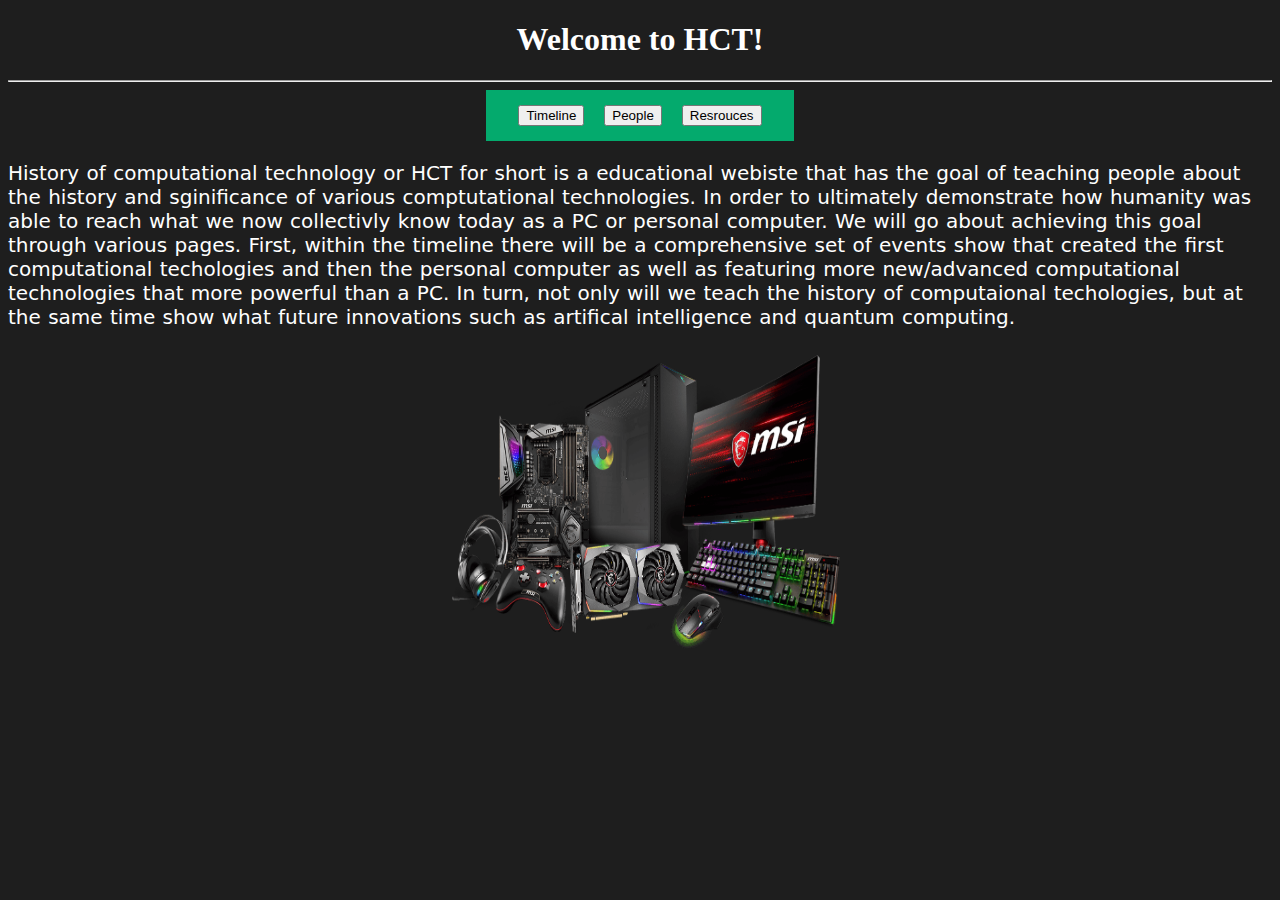
==== index.html @ ffcc347b "The new home page for the website along with its css file" ====
<!DOCTYPE html> 
<html lang = "en">
<head>
	<title>HCT</title>
	<link rel = "stylesheet" href = "index.css">
</head>

<form>
<body> 
	<center>
	<div>
	<h1>
		Welcome to HCT!
	</h1> 
	</center>
	</div>
	
	<div>
	<hr>
	</div>
	
	<center>
	<div class = "buttons_for_other_pages">
		<input type="button" onclick="location.href='timeline.html';" value="Timeline" /> &nbsp;&nbsp;&nbsp; <input type="button" onclick="location.href='people.html';" value="People" /> &nbsp;&nbsp;&nbsp;  <input type="button" onclick="location.href='resource.html';" value="Resrouces" />
	</div>
	</center>
	<div class = "summary">
		<p> History of computational technology or HCT for short is a educational webiste that has the goal of teaching people about the history and sginificance of various comptutational technologies.
		In order to ultimately demonstrate how humanity was able to reach what we now collectivly know today as a PC or personal computer.
		We will go about achieving this goal through various pages. First, within the timeline there will be a comprehensive set of events show that created the first computational techologies and then the personal computer as well as featuring more new/advanced computational technologies that more powerful than a PC.
		In turn, not only will we teach the history of computaional techologies, but at the same time show what future innovations such as artifical intelligence and quantum computing.</p>  
	</div>
	
	<div class = "cover_image">
	<center>
	<img src = "home_page_pc.png" width = 400  height = 300 hspace = 0>
	</center>
	</div>
</body>
</form>
---- index.css ----
body{
    background-color:#1e1e1e;
}

h1{
    color: white;
}

.buttons_for_other_pages{
  background-color: #04AA6D; /* Green */
  border: #0000;
  color: white;
  padding: 15px 32px;
  text-align: center;
  text-decoration: none;
  display: inline-block;
  font-size: 16px;
}

p{
    word-spacing: 1px;
}

.summary{
    margin-left: auto;
    margin-right: auto;
    text-align: left;
    color: white;
    font-size: 20px;
    font-family: system-ui, -apple-system, BlinkMacSystemFont, 'Segoe UI', Roboto, Oxygen, Ubuntu, Cantarell, 'Open Sans', 'Helvetica Neue', sans-serif;
}

@media only screen and (max-width: 414px ){
    .summary{
        visibility: visible;
    }

}
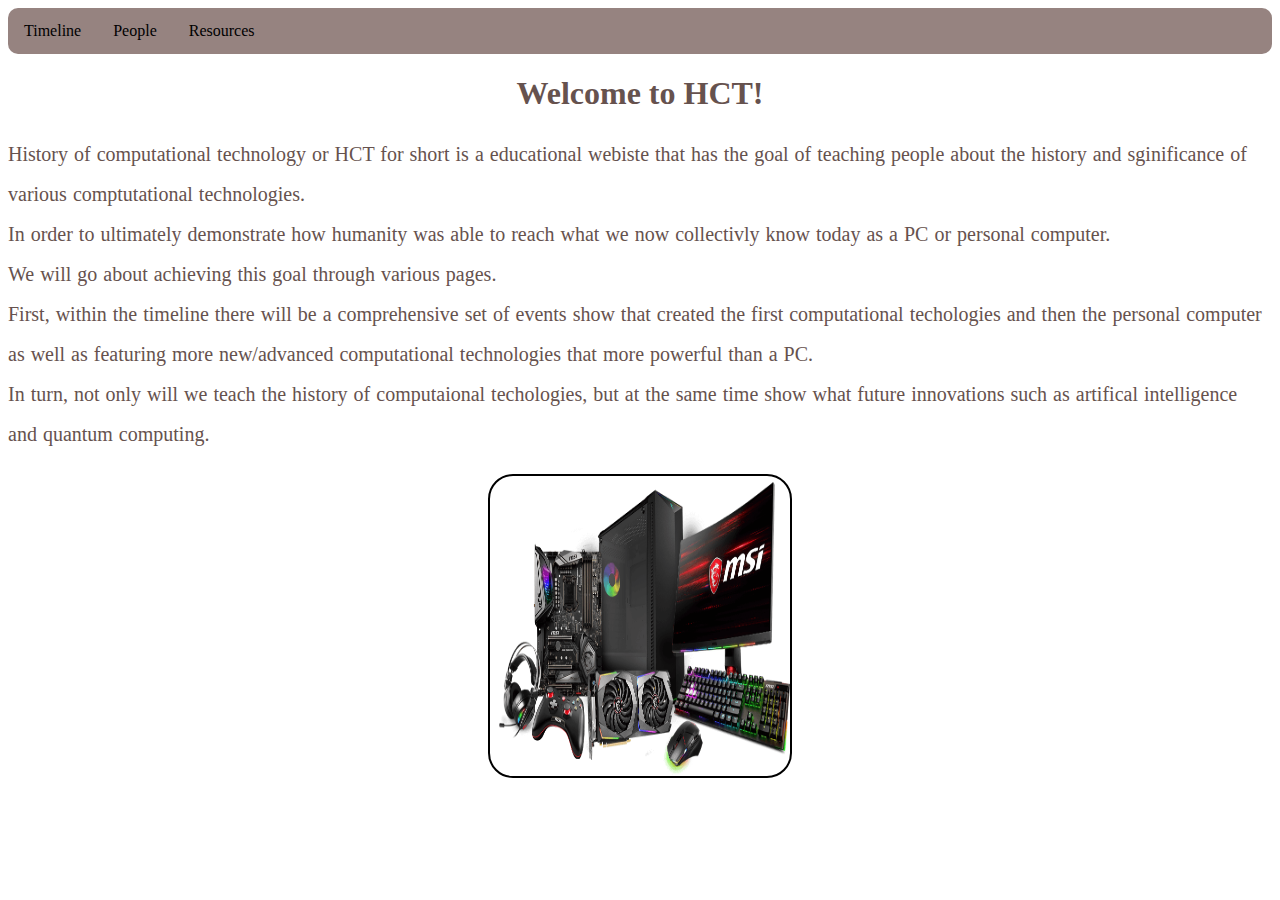
==== commit ab10f7ef: "Changes index's html and css to keep within theme" ====
--- a/index.html
+++ b/index.html
@@ -1,33 +1,31 @@
 <!DOCTYPE html> 
 <html lang = "en">
 <head>
+	<meta charset="UTF-8">
+	<meta http-equiv="X-UA-Compatible" content="IE=edge">
+	<meta name="viewport" content="width=device-width, initial-scale=1.0">
+	<link rel="stylesheet" href="index.css">
 	<title>HCT</title>
-	<link rel = "stylesheet" href = "index.css">
 </head>
 
 <form>
-<body> 
+<body>
+	<div class="redirects">
+		<ul class="links">
+			<li><a href="timeline.html">Timeline</a></li>
+			<li><a href="people.html">People</a></li>
+			<li><a href="resource.html">Resources</a></li>
+		</ul>
+	</div>
 	<center>
 	<div>
 	<h1>
 		Welcome to HCT!
 	</h1> 
-	</center>
-	</div>
-	
-	<div>
-	<hr>
-	</div>
-	
-	<center>
-	<div class = "buttons_for_other_pages">
-		<input type="button" onclick="location.href='timeline.html';" value="Timeline" /> &nbsp;&nbsp;&nbsp; <input type="button" onclick="location.href='people.html';" value="People" /> &nbsp;&nbsp;&nbsp;  <input type="button" onclick="location.href='resource.html';" value="Resrouces" />
-	</div>
-	</center>
 	<div class = "summary">
-		<p> History of computational technology or HCT for short is a educational webiste that has the goal of teaching people about the history and sginificance of various comptutational technologies.
-		In order to ultimately demonstrate how humanity was able to reach what we now collectivly know today as a PC or personal computer.
-		We will go about achieving this goal through various pages. First, within the timeline there will be a comprehensive set of events show that created the first computational techologies and then the personal computer as well as featuring more new/advanced computational technologies that more powerful than a PC.
+		<p> History of computational technology or HCT for short is a educational webiste that has the goal of teaching people about the history and sginificance of various comptutational technologies.<br>
+		In order to ultimately demonstrate how humanity was able to reach what we now collectivly know today as a PC or personal computer.<br>
+		We will go about achieving this goal through various pages.<br> First, within the timeline there will be a comprehensive set of events show that created the first computational techologies and then the personal computer as well as featuring more new/advanced computational technologies that more powerful than a PC.<br>
 		In turn, not only will we teach the history of computaional techologies, but at the same time show what future innovations such as artifical intelligence and quantum computing.</p>  
 	</div>
 	
--- a/index.css
+++ b/index.css
@@ -1,35 +1,86 @@
-body{
-    background-color:#1e1e1e;
+html {
+  height: 100%;
+  width: 100%;
+  background-image: url("https://i.pinimg.com/564x/bf/49/78/bf4978ff49dabcde6e26db2996bcb0bf.jpg");
 }
 
-h1{
-    color: white;
+body {
+  color: #66524E;
 }
 
-.buttons_for_other_pages{
-  background-color: #04AA6D; /* Green */
-  border: #0000;
-  color: white;
-  padding: 15px 32px;
-  text-align: center;
-  text-decoration: none;
-  display: inline-block;
-  font-size: 16px;
+/* redirects */
+.links {
+list-style-type: none;
+margin: 0;
+padding: 0;
+overflow: hidden;
+text-align: center;
+z-index: 999;
+position: relative;
+width: 100%;
+background-color: #968380;
+border-radius: 10px;
 }
 
+li {
+float: left;
+margin: 0;
+  
+}
+
+li a {
+display: block;
+color: black;
+text-align: center;
+padding: 14px 16px;
+text-decoration: none;
+}
+
+/* Change the link color on hover */
+li a:hover {
+background-color: white;
+}
+
+/* title of page */
+.title {
+  text-align: center;
+  z-index: 999;
+  position: relative;
+  width: 20%;
+  margin: 20px auto;
+  padding: 20px;
+  background-color: lightgray;
+  border-radius: 25px;
+}
+
+
+/* making the images all the same size */
+img {
+  width: 300px;
+  height: 300px;
+  border-radius: 25px;
+  border: 2px solid black;
+  display: block;
+  margin-left: auto;
+  margin-right: auto;
+}
+
+/* makes changes to how summary is presented */
+.summary{
+    margin-left: auto;
+    margin-right: auto;
+    text-align: left;
+    color: #66524E;
+    font-size: 20px;
+    line-height: 2;
+}
+
+/* creates spaces in between the words in summary */
 p{
     word-spacing: 1px;
 }
 
-.summary{
-    margin-left: auto;
-    margin-right: auto;
-    text-align: left;
-    color: white;
-    font-size: 20px;
-    font-family: system-ui, -apple-system, BlinkMacSystemFont, 'Segoe UI', Roboto, Oxygen, Ubuntu, Cantarell, 'Open Sans', 'Helvetica Neue', sans-serif;
-}
-
+/* makes sure that webpage will properly adapt to various screend difference such as on a tablet or smartphone */
 @media only screen and (max-width: 414px ){
     .summary{
         visibility: visible;
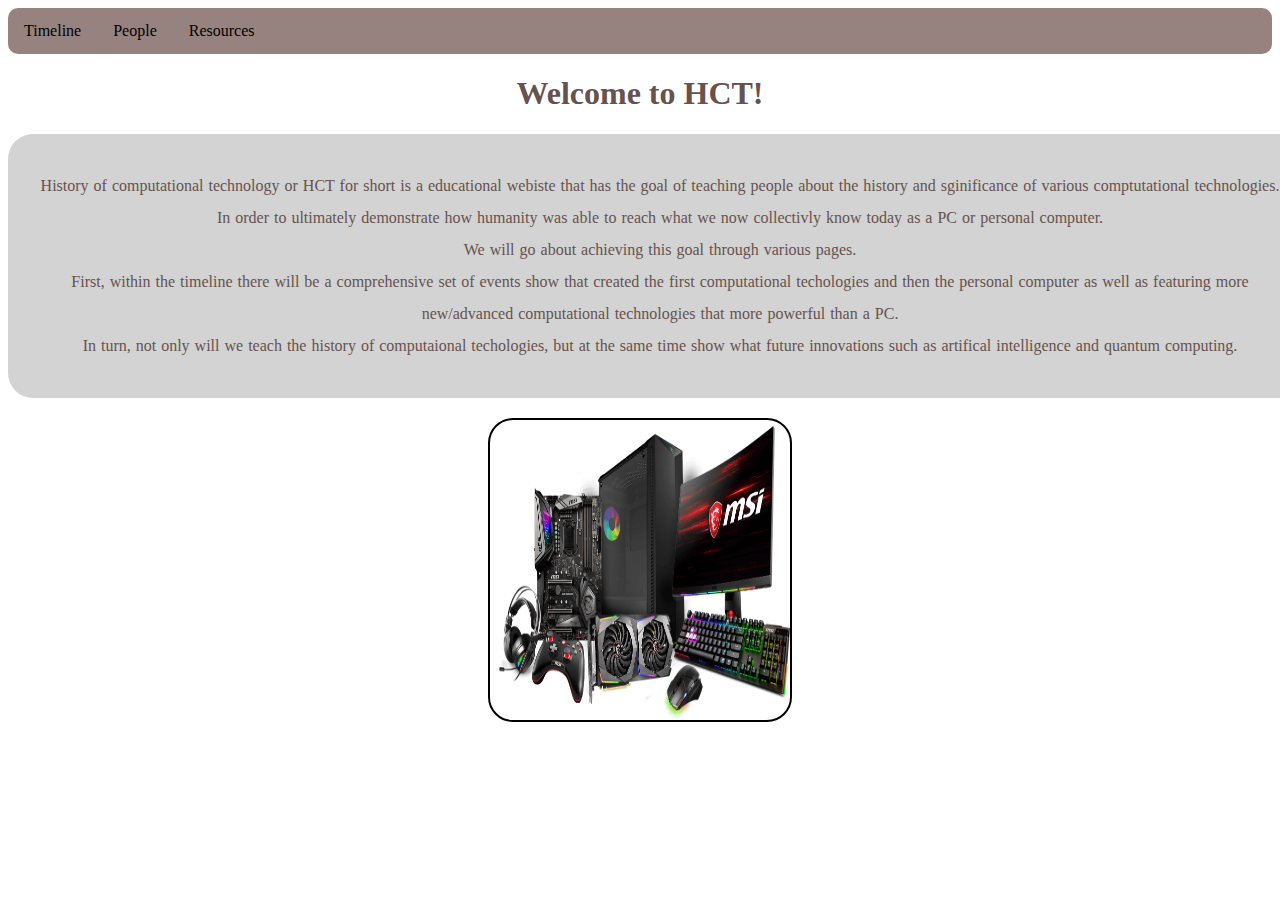
==== commit 7fc8a15a: "Changed Index to better suite the theme" ====
--- a/index.html
+++ b/index.html
@@ -22,7 +22,7 @@
 	<h1>
 		Welcome to HCT!
 	</h1> 
-	<div class = "summary">
+	<div class = "event-box">
 		<p> History of computational technology or HCT for short is a educational webiste that has the goal of teaching people about the history and sginificance of various comptutational technologies.<br>
 		In order to ultimately demonstrate how humanity was able to reach what we now collectivly know today as a PC or personal computer.<br>
 		We will go about achieving this goal through various pages.<br> First, within the timeline there will be a comprehensive set of events show that created the first computational techologies and then the personal computer as well as featuring more new/advanced computational technologies that more powerful than a PC.<br>
--- a/index.css
+++ b/index.css
@@ -66,14 +66,17 @@
 }
 
 /* makes changes to how summary is presented */
-.summary{
-    margin-left: auto;
-    margin-right: auto;
-    text-align: left;
-    color: #66524E;
-    font-size: 20px;
-    line-height: 2;
+.event-box{
+  position: relative;
+  width: 100%;
+  margin: 20px auto;
+  padding: 20px;
+  background-color: lightgray;
+  border-radius: 25px;
+  line-height: 2;   
 }
+
+
 
 /* creates spaces in between the words in summary */
 p{
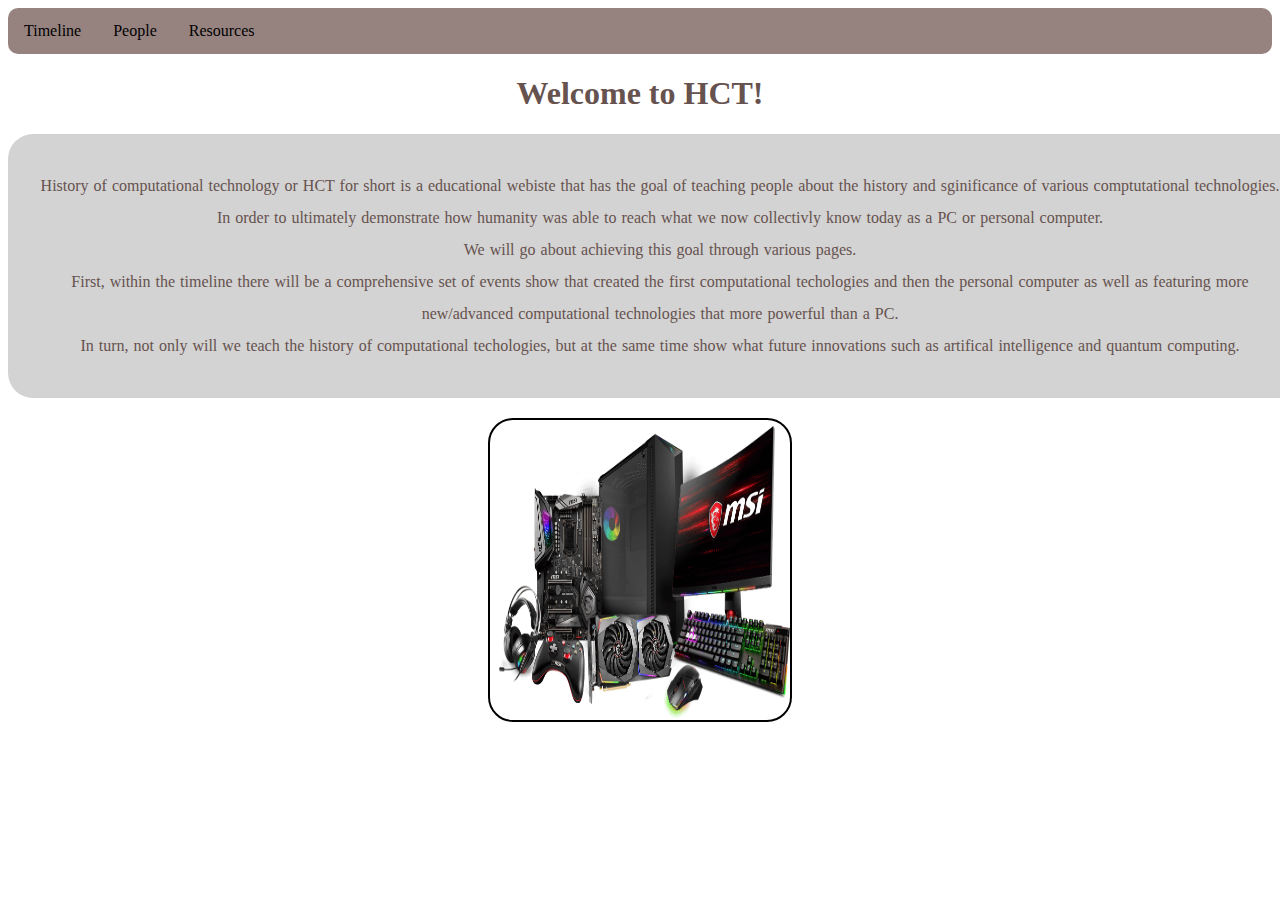
==== commit 9b697ee7: "Fixed typo" ====
--- a/index.html
+++ b/index.html
@@ -26,7 +26,7 @@
 		<p> History of computational technology or HCT for short is a educational webiste that has the goal of teaching people about the history and sginificance of various comptutational technologies.<br>
 		In order to ultimately demonstrate how humanity was able to reach what we now collectivly know today as a PC or personal computer.<br>
 		We will go about achieving this goal through various pages.<br> First, within the timeline there will be a comprehensive set of events show that created the first computational techologies and then the personal computer as well as featuring more new/advanced computational technologies that more powerful than a PC.<br>
-		In turn, not only will we teach the history of computaional techologies, but at the same time show what future innovations such as artifical intelligence and quantum computing.</p>  
+		In turn, not only will we teach the history of computational techologies, but at the same time show what future innovations such as artifical intelligence and quantum computing.</p>  
 	</div>
 	
 	<div class = "cover_image">
@@ -35,4 +35,4 @@
 	</center>
 	</div>
 </body>
-</form>+</form>
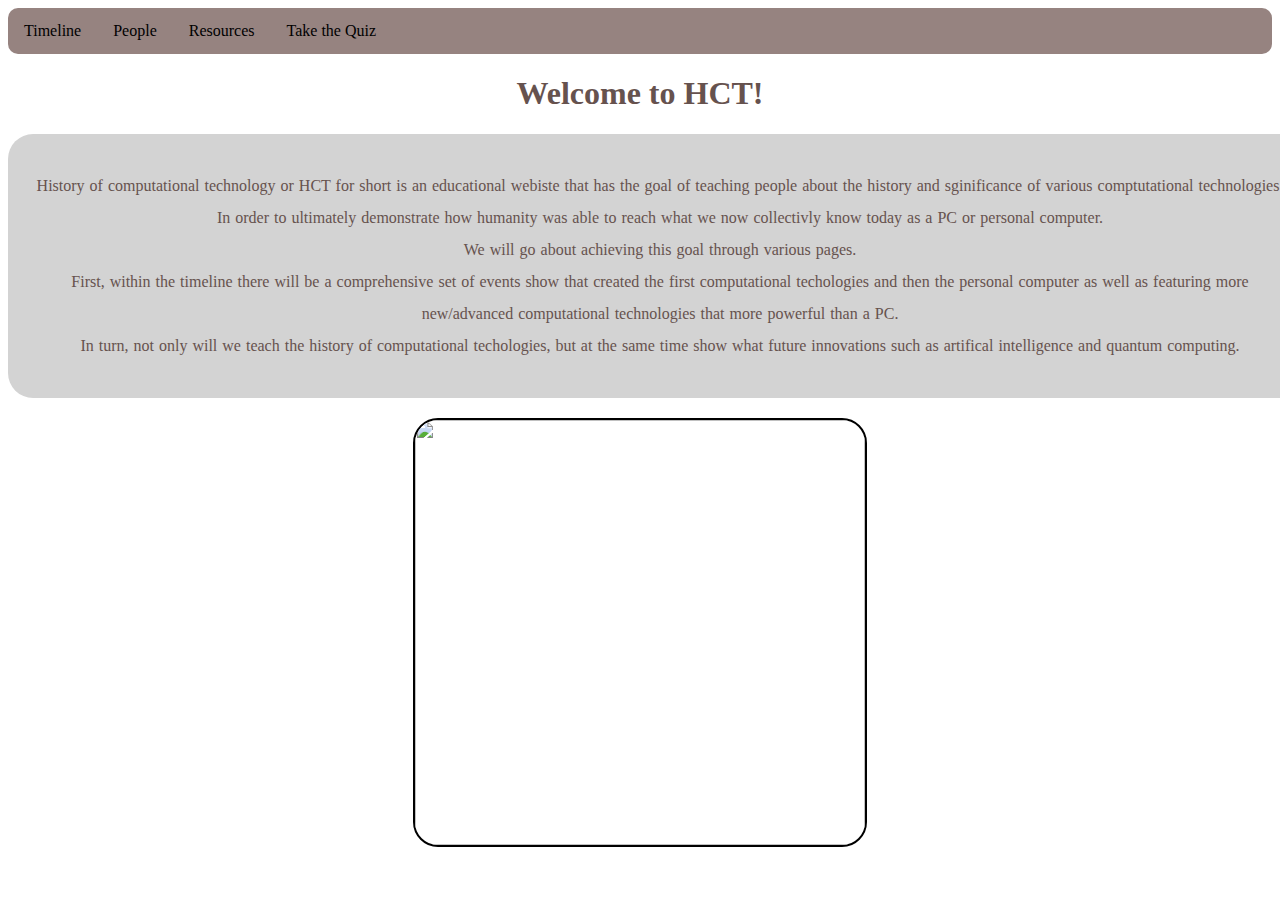
==== commit 27d32dc5: "Updated index to have a better image and link to quiz" ====
--- a/index.html
+++ b/index.html
@@ -15,6 +15,7 @@
 			<li><a href="timeline.html">Timeline</a></li>
 			<li><a href="people.html">People</a></li>
 			<li><a href="resource.html">Resources</a></li>
+			<li><a href="quiz.html">Take the Quiz</a></li>
 		</ul>
 	</div>
 	<center>
@@ -23,7 +24,7 @@
 		Welcome to HCT!
 	</h1> 
 	<div class = "event-box">
-		<p> History of computational technology or HCT for short is a educational webiste that has the goal of teaching people about the history and sginificance of various comptutational technologies.<br>
+		<p> History of computational technology or HCT for short is an educational webiste that has the goal of teaching people about the history and sginificance of various comptutational technologies.<br>
 		In order to ultimately demonstrate how humanity was able to reach what we now collectivly know today as a PC or personal computer.<br>
 		We will go about achieving this goal through various pages.<br> First, within the timeline there will be a comprehensive set of events show that created the first computational techologies and then the personal computer as well as featuring more new/advanced computational technologies that more powerful than a PC.<br>
 		In turn, not only will we teach the history of computational techologies, but at the same time show what future innovations such as artifical intelligence and quantum computing.</p>  
@@ -31,7 +32,7 @@
 	
 	<div class = "cover_image">
 	<center>
-	<img src = "home_page_pc.png" width = 400  height = 300 hspace = 0>
+	<img src = "images/home_image.jpg" width = 2361  height = 1389 hspace = 0>
 	</center>
 	</div>
 </body>
--- a/index.css
+++ b/index.css
@@ -56,8 +56,8 @@
 
 /* making the images all the same size */
 img {
-  width: 300px;
-  height: 300px;
+  width: 450px;
+  height: 425px;
   border-radius: 25px;
   border: 2px solid black;
   display: block;
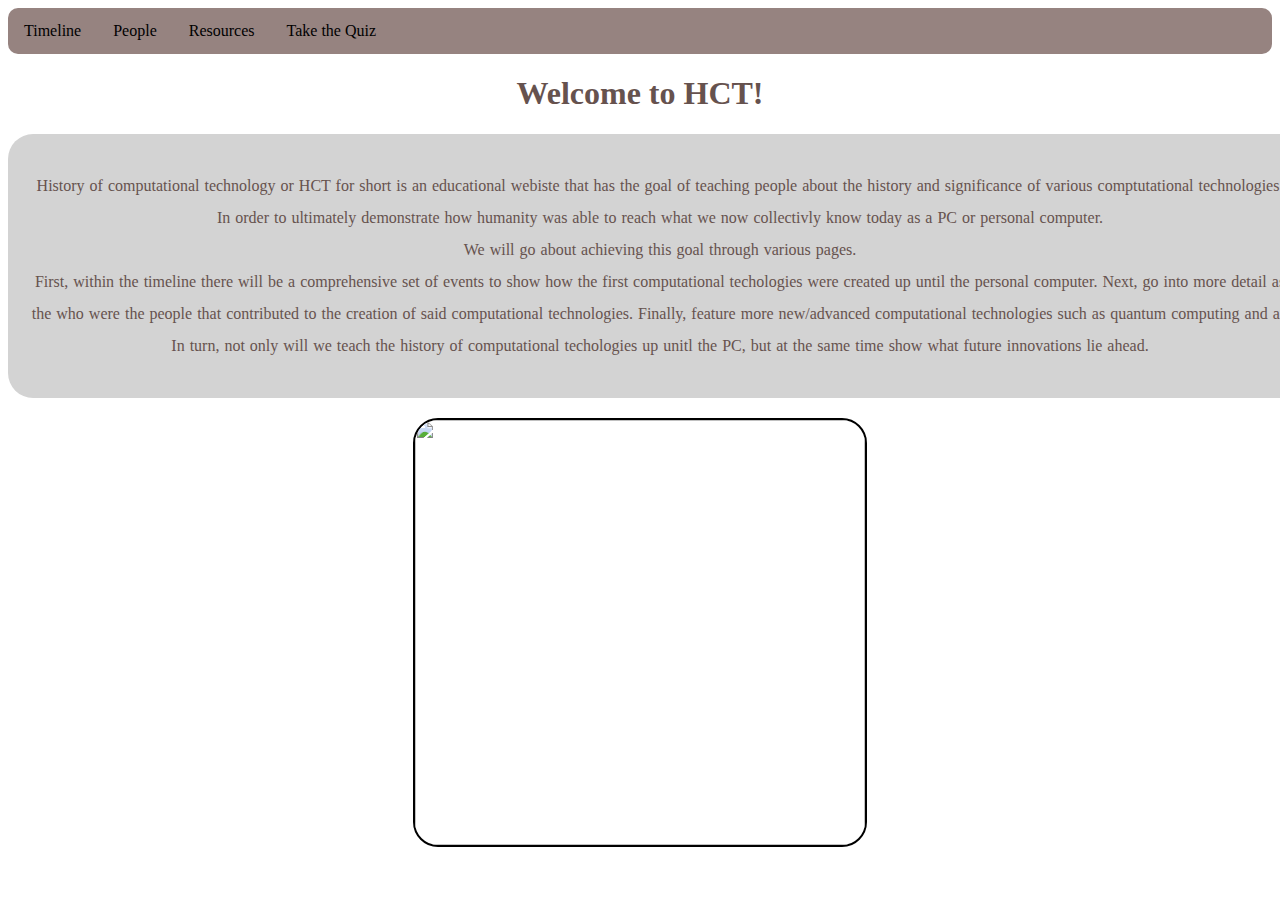
==== commit 1a7f3e44: "Add files via upload" ====
--- a/index.html
+++ b/index.html
@@ -24,10 +24,11 @@
 		Welcome to HCT!
 	</h1> 
 	<div class = "event-box">
-		<p> History of computational technology or HCT for short is an educational webiste that has the goal of teaching people about the history and sginificance of various comptutational technologies.<br>
+		<p> History of computational technology or HCT for short is an educational webiste that has the goal of teaching people about the history and significance of various comptutational technologies.<br>
 		In order to ultimately demonstrate how humanity was able to reach what we now collectivly know today as a PC or personal computer.<br>
-		We will go about achieving this goal through various pages.<br> First, within the timeline there will be a comprehensive set of events show that created the first computational techologies and then the personal computer as well as featuring more new/advanced computational technologies that more powerful than a PC.<br>
-		In turn, not only will we teach the history of computational techologies, but at the same time show what future innovations such as artifical intelligence and quantum computing.</p>  
+		We will go about achieving this goal through various pages.<br> First, within the timeline there will be a comprehensive set of events to show how the first computational techologies were created up until the personal computer. Next, go into more detail as the who were the people that contributed to the creation of said computational technologies.
+		Finally, feature more new/advanced computational technologies such as quantum computing and ai.<br>
+		In turn, not only will we teach the history of computational techologies up unitl the PC, but at the same time show what future innovations lie ahead.</p>  
 	</div>
 	
 	<div class = "cover_image">
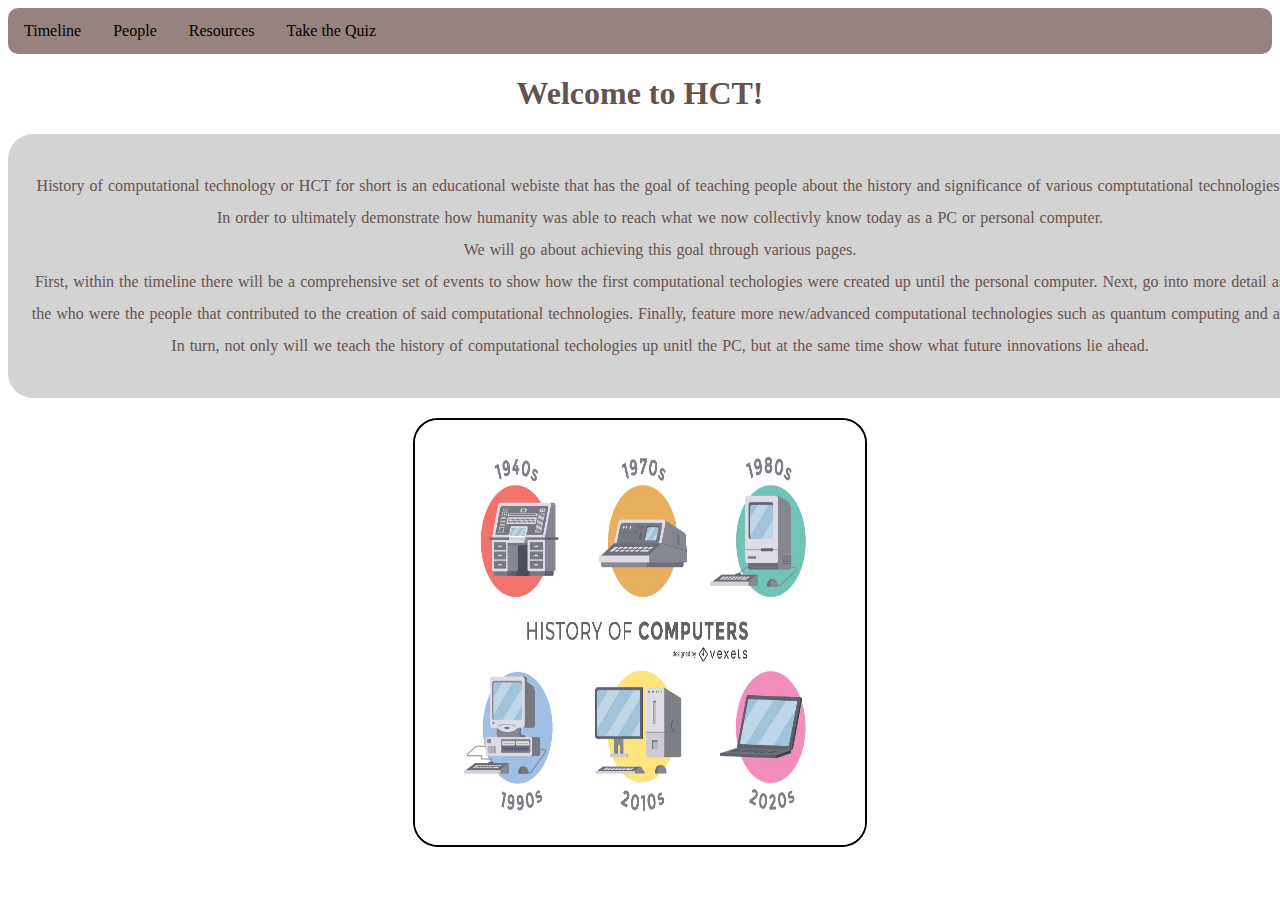
==== commit 23c2c77b: "fix images" ====
--- a/index.html
+++ b/index.html
@@ -33,7 +33,7 @@
 	
 	<div class = "cover_image">
 	<center>
-	<img src = "images/home_image.jpg" width = 2361  height = 1389 hspace = 0>
+	<img src = "home_image.jpg" width = 2361  height = 1389 hspace = 0>
 	</center>
 	</div>
 </body>
